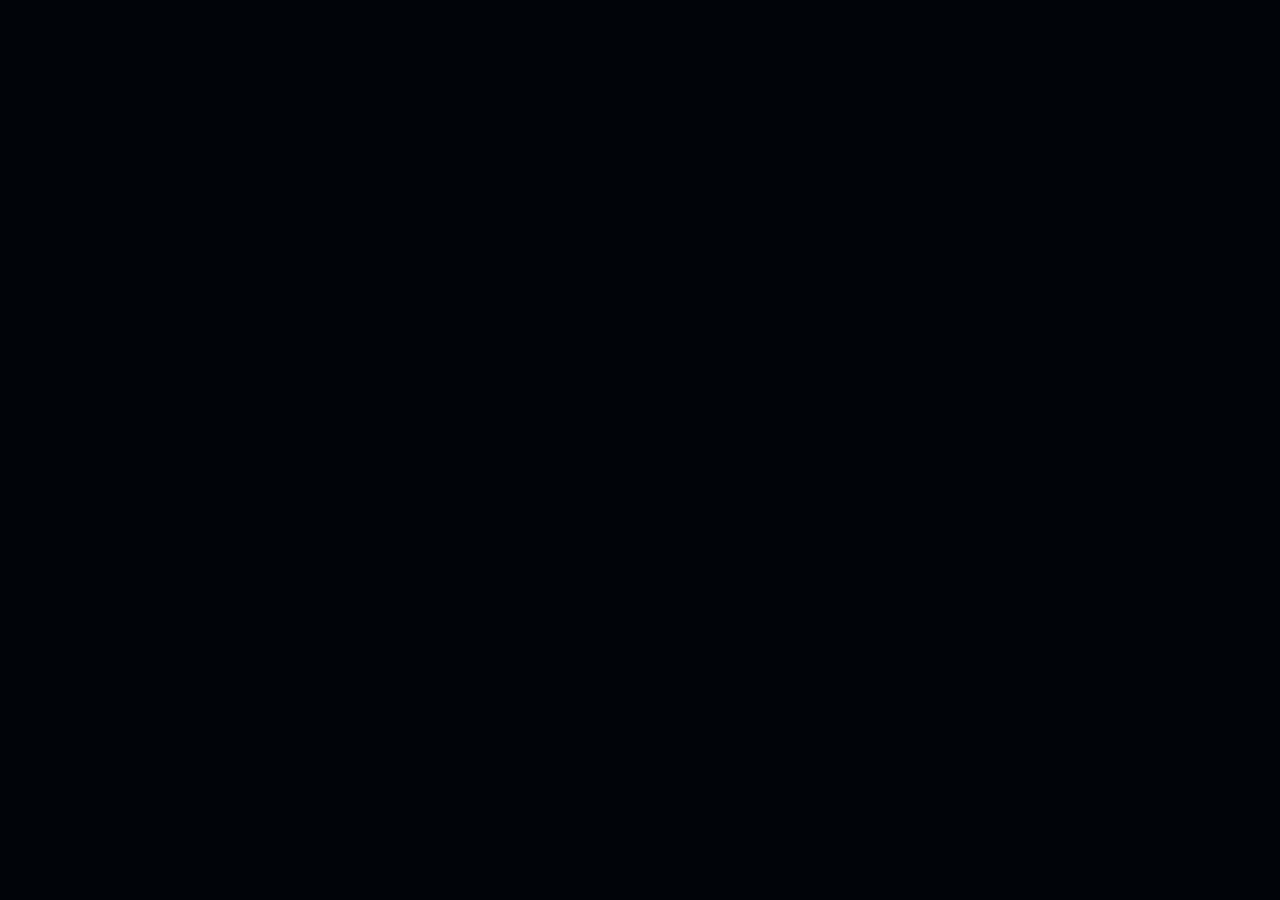
==== repositories/index.html @ 0f06320a "init" ====
<!DOCTYPE html>
<html>
<head>
<meta charset="utf-8" />
<title>Repositories</title>
<link rel="stylesheet" href="/style/main.css" />
<link rel="stylesheet" href="/style/std-header.css" />
<link rel="icon" href="/image/icon.png" />
<script src="https://unpkg.com/vue@next"></script>
<script type="module" src="/script/mainapp.js"></script>
</head>
<body id="mainapp">
<std-header></std-header>

</body>
</html>
---- style/main.css ----
.component {
background-color: rgb(22,27,33);
}

body {
background-color: rgb(1,4,9);
color: white;
}

a {
text-decoration: none;
color: inherit;
font-size: inherit;
}
---- style/std-header.css ----
#std-header {
box-sizing: border-box;
height: 60px;
display: flex;
align-items: center;
}

#toptitle {
display: inline-block;
margin-right: 35px;
margin-left: 10px;
}

#topguide {
display: inline-block;
}

#topguide li {
font-size: 1.2em;
display: inline-block;
margin-right: 30px;
}

.bold {
font-weight: bold;
}
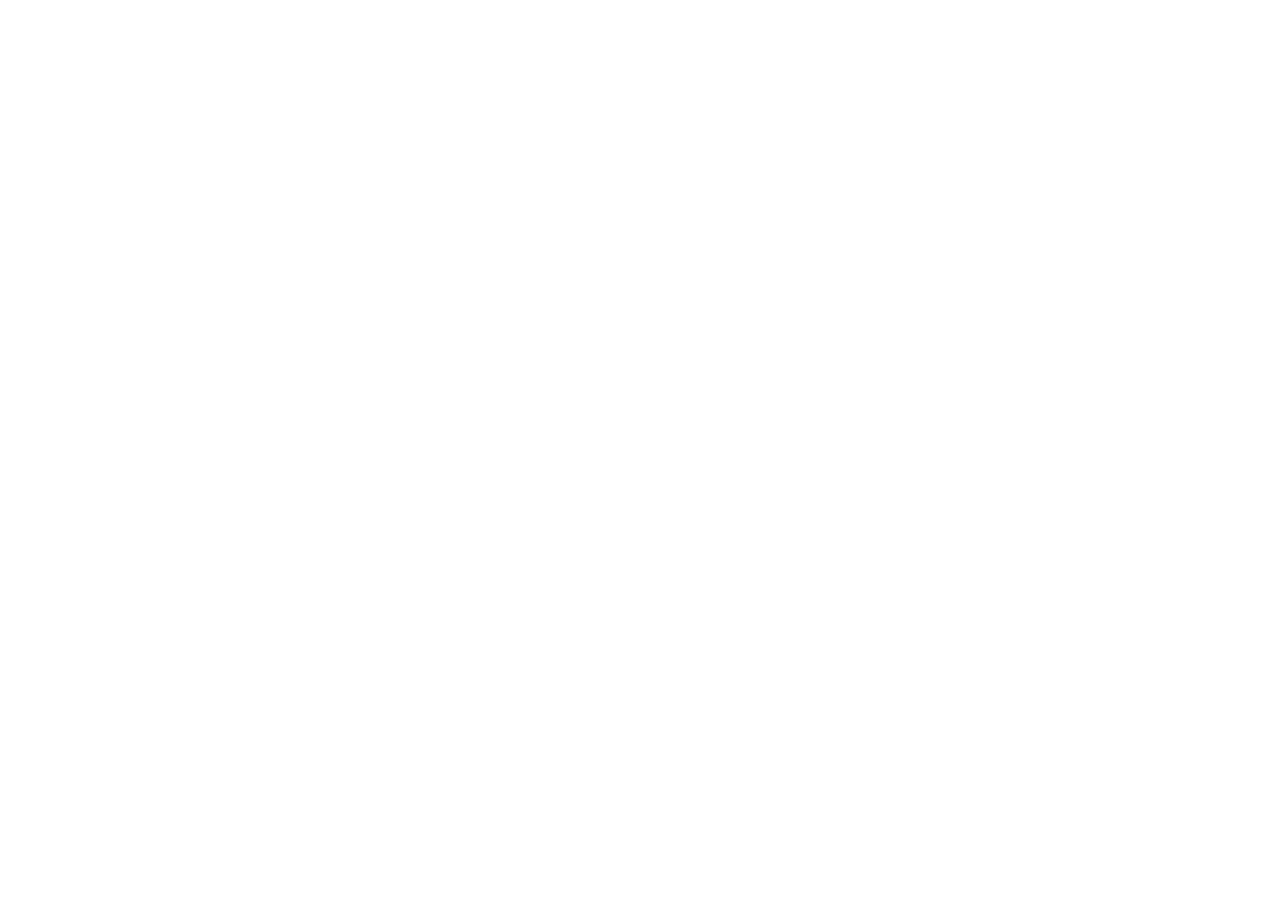
==== commit 11f2fd17: "repair vue's warning" ====
--- a/repositories/index.html
+++ b/repositories/index.html
@@ -1,16 +1,15 @@
 <!DOCTYPE html>
 <html>
-<head>
-<meta charset="utf-8" />
-<title>Repositories</title>
-<link rel="stylesheet" href="/style/main.css" />
-<link rel="stylesheet" href="/style/std-header.css" />
-<link rel="icon" href="/image/icon.png" />
-<script src="https://unpkg.com/vue@next"></script>
-<script type="module" src="/script/mainapp.js"></script>
-</head>
-<body id="mainapp">
-<std-header></std-header>
-
-</body>
+    <head>
+        <meta charset="utf-8" />
+        <title>Repositories</title>
+        <link rel="icon" href="/image/icon.png" />
+        <script src="https://unpkg.com/vue@next"></script>
+        <script type="module" src="/script/mainapp.js"></script>
+    </head>
+    <body>
+        <div id="mainapp">
+            <std-header></std-header>
+        </div>
+    </body>
 </html>
